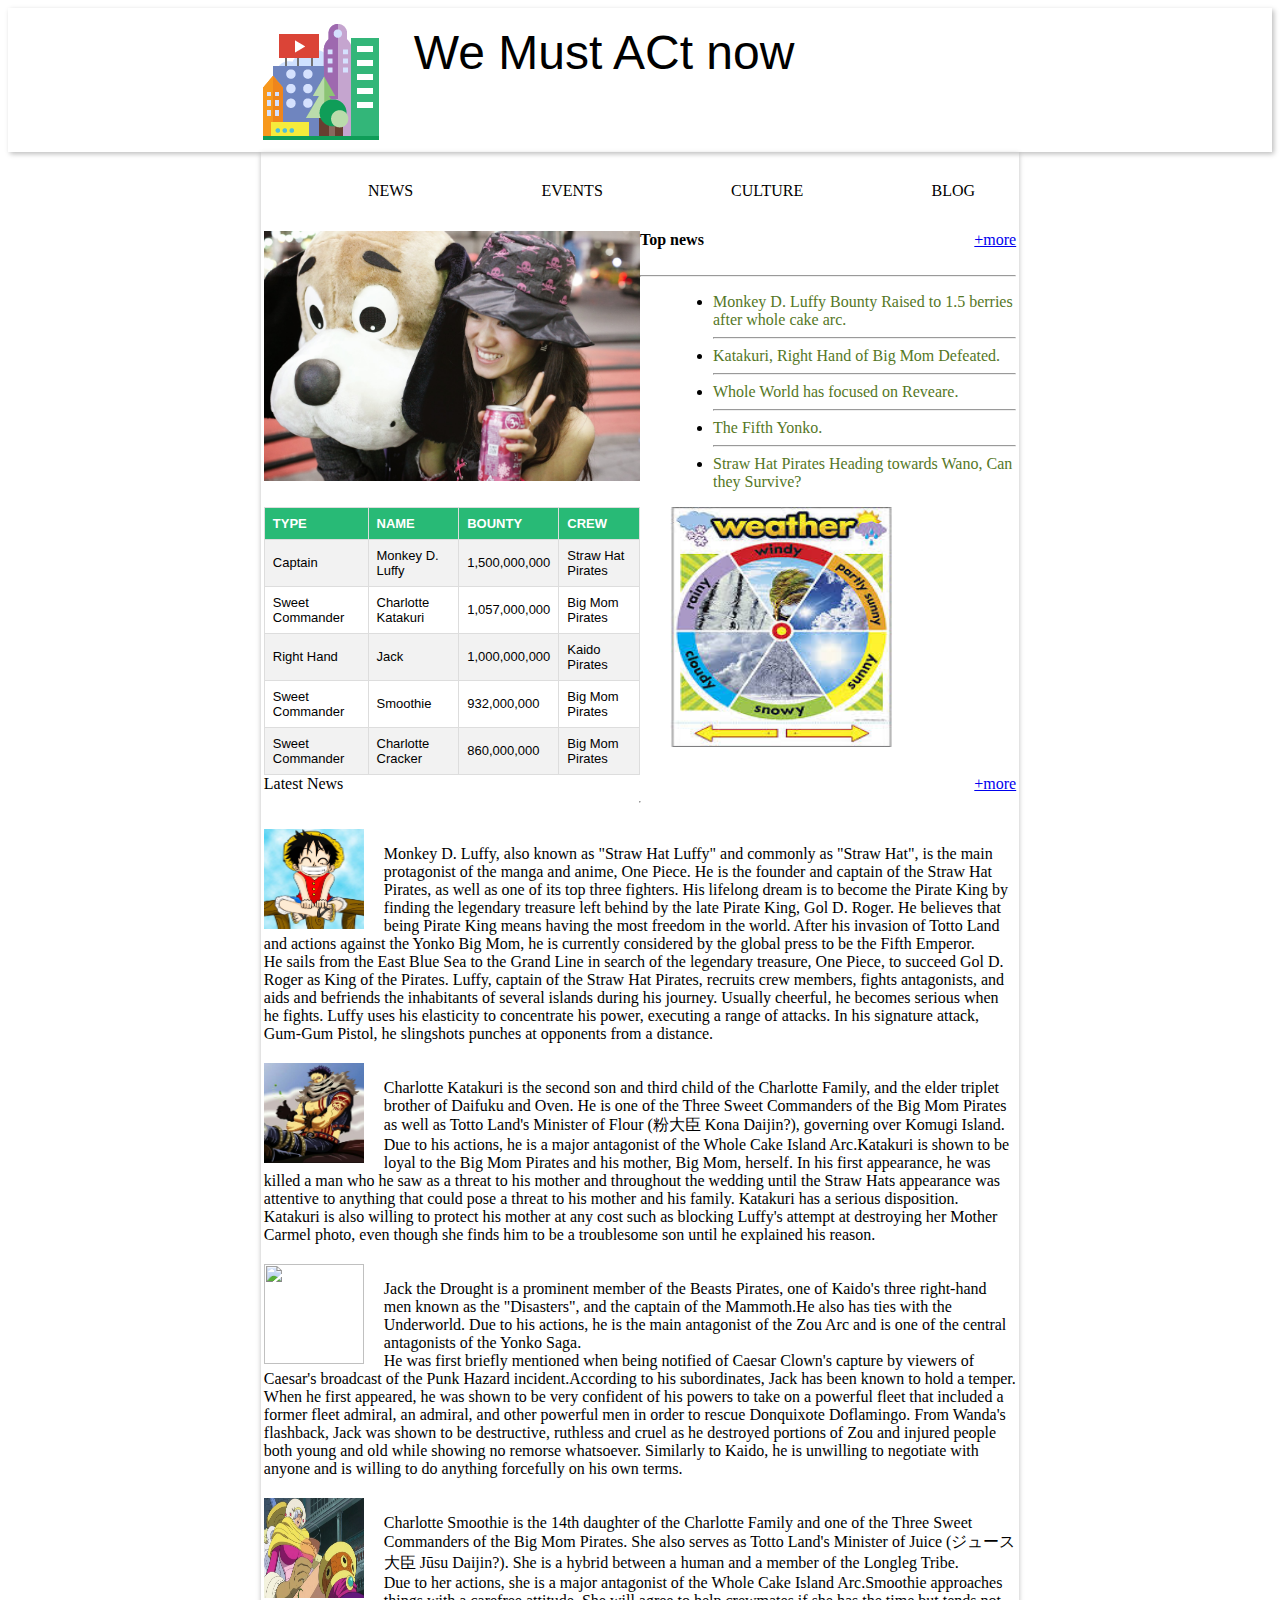
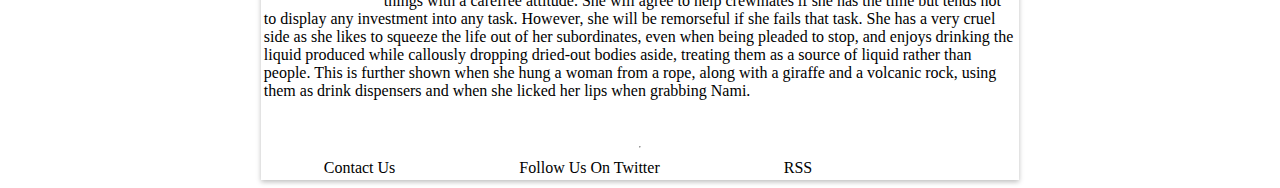
==== index.html @ 91a7047c "initialized my project" ====
<!DOCTYPE html>
<html>
<head>
	<title>The One Post</title>
	<meta name="viewport" content="width=device-width, initial_scale=1">	

	<link rel="stylesheet" type="text/css" href="style.css">
	<link rel="stylesheet" media="screen and (max-width:840px)" href="style2.css"> 
    <meta charset="utf-8">
</head>
<body>
	<!-- Header Part -->
	<header>
		<div class="heading">
			<img class="himg" src="city.png" >
			<span class="headtxt">We Must ACt now</span>
		</div>	
	</header>
    <!-- All Body -->
	<div class="myContainer">
	    <nav class="navbar">	
			<ul>
				<li><a href="*">NEWS</a></li>
				<li><a href="#">EVENTS</a></li>
				<li><a href="#">CULTURE</a></li>
				<li><a href="#">BLOG</a></li>

			</ul>
		</nav>

		<div class="row-first">
            <div class="col-1">
				<img id="yonko" src="dog.jpg" height="250px" width="100%">
			</div>
		    <div class="col-2" >
		        <h4 id="top">Top news</h4>
				<a id="more-right" href="#" >+more</a>
			     <br><br><hr>
		         <ul class="news">
					   <li><a href="#">Monkey D. Luffy Bounty Raised to 1.5 berries after whole cake arc.</a></li>
					   <hr>
					   <li><a href="#">Katakuri, Right Hand of Big Mom Defeated.</a></li>
					   <hr>
				   	   <li><a href="#">Whole World has focused on Reveare.</a></li>
					   <hr>
					   <li><a href="#">The Fifth Yonko.</a></li>
					   <hr>
					   <li><a href="#">Straw Hat Pirates Heading towards Wano, Can they Survive?</a></li>
				 </ul>
            </div>
		</div>
		<div  class="row-second">
            <div class="col-1">
                <table id="bounty">
				  <tr>
				    <th>TYPE</th>
					<th>NAME</th>
					<th>BOUNTY</th>
					<th>CREW</th>
				  </tr>
				  <tr>
					<td>Captain</td>
					<td>Monkey D. Luffy</td>
					<td>1,500,000,000</td>
					<td>Straw Hat Pirates</td>
				  </tr>
				  <tr>
					<td>Sweet Commander</td>
					<td>Charlotte Katakuri</td>
					<td>1,057,000,000</td>
					<td>Big Mom Pirates</td>
				  </tr>
				  <tr>
					<td>Right Hand</td>
					<td>Jack</td>
					<td>1,000,000,000</td>
				    <td>Kaido Pirates</td>
				  </tr>
				  <tr>
					<td>Sweet Commander</td>
					<td>Smoothie</td>
					<td>932,000,000</td>
					<td>Big Mom Pirates</td>
				  </tr>
				  <tr>
					<td>Sweet Commander</td>
					<td>Charlotte Cracker</td>
					<td>860,000,000</td>
					<td>Big Mom Pirates</td>
				  </tr>
				</table>

            </div>
            <div class="col-2">
				<img id="weatherImg" src="weather.jpeg" height="240" width="283" >
			</div>
		</div>
        <div>	    
           <span>Latest News</span>
		   <span><a id ="more-right" href="#">+more</a></span>
		</div>
		<hr><br>
        <div class="newspara">
			<img src="lufy.jpg" height="100" width="100" style="float:left;">
			<p>Monkey D. Luffy, also known as "Straw Hat Luffy" and commonly as "Straw Hat", is the main protagonist of the manga and anime, One Piece. He is the founder and captain of the Straw Hat Pirates, as well as one of its top three fighters. His lifelong dream is to become the Pirate King by finding the legendary treasure left behind by the late Pirate King, Gol D. Roger. He believes that being Pirate King means having the most freedom in the world. After his invasion of Totto Land and actions against the Yonko Big Mom, he is currently considered by the global press to be the Fifth Emperor.<br>He sails from the East Blue Sea to the Grand Line in search of the legendary treasure, One Piece, to succeed Gol D. Roger as King of the Pirates. Luffy, captain of the Straw Hat Pirates, recruits crew members, fights antagonists, and aids and befriends the inhabitants of several islands during his journey. Usually cheerful, he becomes serious when he fights. Luffy uses his elasticity to concentrate his power, executing a range of attacks. In his signature attack, Gum-Gum Pistol, he slingshots punches at opponents from a distance.</p>
		</div>
        <div class="newspara">
			<img src="katakuri.jpg" height="100" width="100" style="float:left;">
			<p>Charlotte Katakuri is the second son and third child of the Charlotte Family, and the elder triplet brother of Daifuku and Oven. He is one of the Three Sweet Commanders of the Big Mom Pirates as well as Totto Land's Minister of Flour (粉大臣 Kona Daijin?), governing over Komugi Island.<br>

			Due to his actions, he is a major antagonist of the Whole Cake Island Arc.Katakuri is shown to be loyal to the Big Mom Pirates and his mother, Big Mom, herself. In his first appearance, he was killed a man who he saw as a threat to his mother and throughout the wedding until the Straw Hats appearance was attentive to anything that could pose a threat to his mother and his family. Katakuri has a serious disposition. Katakuri is also willing to protect his mother at any cost such as blocking Luffy's attempt at destroying her Mother Carmel photo, even though she finds him to be a troublesome son until he explained his reason.</p>
		</div>
        <div class="newspara">
			<img src="jack.jpg" height="100" width="100" style="float:left;">
			<p>Jack the Drought is a prominent member of the Beasts Pirates, one of Kaido's three right-hand men known as the "Disasters", and the captain of the Mammoth.He also has ties with the Underworld. Due to his actions, he is the main antagonist of the Zou Arc and is one of the central antagonists of the Yonko Saga.<br>

			He was first briefly mentioned when being notified of Caesar Clown's capture by viewers of Caesar's broadcast of the Punk Hazard incident.According to his subordinates, Jack has been known to hold a temper. When he first appeared, he was shown to be very confident of his powers to take on a powerful fleet that included a former fleet admiral, an admiral, and other powerful men in order to rescue Donquixote Doflamingo. From Wanda's flashback, Jack was shown to be destructive, ruthless and cruel as he destroyed portions of Zou and injured people both young and old while showing no remorse whatsoever. Similarly to Kaido, he is unwilling to negotiate with anyone and is willing to do anything forcefully on his own terms.</p>
		</div>
		<div class="newspara">
			<img src="smoothie.jpg" height="100" width="100" style="float:left;">
			<p>Charlotte Smoothie is the 14th daughter of the Charlotte Family and one of the Three Sweet Commanders of the Big Mom Pirates. She also serves as Totto Land's Minister of Juice (ジュース大臣 Jūsu Daijin?). She is a hybrid between a human and a member of the Longleg Tribe.<br>

  			Due to her actions, she is a major antagonist of the Whole Cake Island Arc.Smoothie approaches things with a carefree attitude. She will agree to help crewmates if she has the time but tends not to display any investment into any task. However, she will be remorseful if she fails that task.

			She has a very cruel side as she likes to squeeze the life out of her subordinates, even when being pleaded to stop, and enjoys drinking the liquid produced while callously dropping dried-out bodies aside, treating them as a source of liquid rather than people. This is further shown when she hung a woman from a rope, along with a giraffe and a volcanic rock, using them as drink dispensers and when she licked her lips when grabbing Nami.</p>
		</div>
		<br>
		<hr>


     <footer>
		 <div class="footer"> <a href="#">Contact Us</a>
	     <a href="#">Follow Us On Twitter</a>
	     <a href="#">RSS</a>
	</footer>
		
    </div>
 </body>
</html>
---- style.css ----
/* Resetting Default margin and padding */
	
	{
		margin:0px;
		padding: 0px;
		
	}

	/* Header Part Design */
	
	.himg
	{
		 height="60px";
		 width="60px";
	}
	header
	{
		box-shadow: 2px 2px 5px 0px rgba(0,0,0,0.26);
		width: 100%;
	}

	.heading
	{
		font-family: Arial;
		font-size: 3em;
		display: inline-flex;
		margin-left: 20%;
		margin-right: 35%;
		padding: 1% 0%;
	}
	.heading span
	{
		padding-top: 4px;
		margin-left: 30px;
		display:grid;
	}


	/* Whole Body Part */
	.myContainer
	{
		padding-left: 3px;
		padding-right:3px;
		box-shadow: 0px 2px 5px 0px rgba(0,0,0,0.26);
		margin-left: 20%;
		margin-right: 20%;
		display: flex;
		flex-direction: column;
		position:relative;

		
	}

	/*Navigation Bar Part */

	.navbar ul 
	{
		list-style-type: none;
		display: flex;
	}
	.navbar ul li
	{
		padding: 2% 9%;
	}
	.navbar a
	{
		text-decoration: none;
		color : black;
	}
	.navbar ul li:hover
	{
		background-color: #adc6a9;
	}
	.yonko 
	{
		width: 100%;
	}
	.icon
	{
		display: none;
		
	}
	/* Main Body Part */
	.row-first {
	display:grid;
	grid-template-columns: 50% 50%;

	}
	.row-second
	{
		display:grid;
	   grid-template-columns: 50% 50%;

	}
	/* .col-1 
	{
		width:100%;
	}
	.col-2
	{
		width:100%;
		padding-top:10px;
		
	} */
	.news
	{
		margin-left: 33px;
	}
	#top
	{
		display: inline;
	}

	.news li
	{
		margin: 5px 0px 5px 0px ;
	}
	.news li a
	{
		text-decoration: none;
		color: #557726;
	}

	/* second article  */
	#bounty {
		font-family: "Trebuchet MS", Arial, Helvetica, sans-serif;
		border-collapse: collapse;
		width: 100%;
		font-size: 13px;
	}
		#bounty th
	{
		background-color: #28ba76;
		padding-top: 12px;
		padding-bottom: 12px;
		text-align: left;
		color: white;
	}

	#bounty tr:nth-child(even)
	{
		background-color: #f2f2f2;
	}

	#bounty td, #bounty th
	{
		border: 1px solid #ddd;
		padding: 8px;
	}
	.col1
	{
		padding-left:7px;
		width:100%; 
		
	}
	#more-right
	{
	float:right;
	}
	.newspara p
	{
		margin-bottom: 20px;
	}
	.newspara img
	{
		padding-right: 20px;
	}
	footer a
	{
		display: inline-flex;
		padding: 3px 60px;
		text-decoration: none;
		color: black;
	}
---- style2.css ----
.row-first
{
 display: grid;
 grid-template-columns: 100%;
}
.row-second 
{
 display: grid;
 grid-template-columns: 100%;
}
.navbar
{
	display: none;
}
.footer
{
	display: flex;
	flex-direction: row;
}
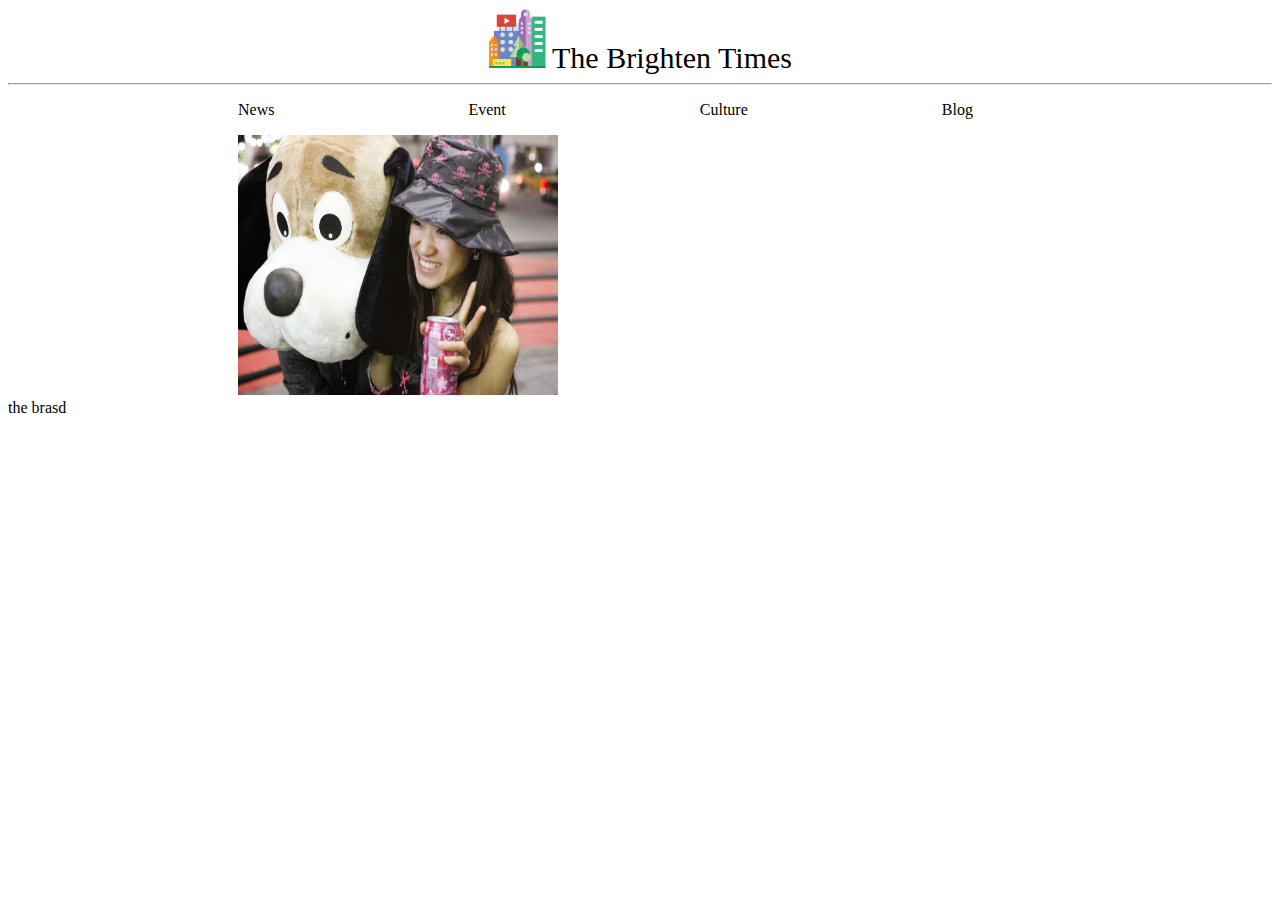
==== commit 6df3a109: "version1" ====
--- a/index.html
+++ b/index.html
@@ -1,139 +1,40 @@
 <!DOCTYPE html>
-<html>
-<head>
-	<title>The One Post</title>
-	<meta name="viewport" content="width=device-width, initial_scale=1">	
+<html lang="en">
+  <head>
+  	 <link rel="stylesheet" href="index.css">
+    <meta charset="utf-8">
+    <title>vishal</title>
+  </head>
+<body> 
+<div id="top">
+	<center>
+	<img class="brand-logo" src="city.png" ; alt="Mountain View">
 
-	<link rel="stylesheet" type="text/css" href="style.css">
-	<link rel="stylesheet" media="screen and (max-width:840px)" href="style2.css"> 
-    <meta charset="utf-8">
-</head>
-<body>
-	<!-- Header Part -->
-	<header>
-		<div class="heading">
-			<img class="himg" src="city.png" >
-			<span class="headtxt">We Must ACt now</span>
-		</div>	
-	</header>
-    <!-- All Body -->
-	<div class="myContainer">
-	    <nav class="navbar">	
-			<ul>
-				<li><a href="*">NEWS</a></li>
-				<li><a href="#">EVENTS</a></li>
-				<li><a href="#">CULTURE</a></li>
-				<li><a href="#">BLOG</a></li>
+     <span class ="brand-name">The Brighten Times</span>
+     </center>
+ </div>
+ <hr>
+ <div id="top1">
+ 	 <ul class="brand-3">
+        <li>News</li>
+        <li>Event</li>
+        <li>Culture</li>
+        <li>Blog</li>
+     </ul> 
+ </div>
 
-			</ul>
-		</nav>
-
-		<div class="row-first">
-            <div class="col-1">
-				<img id="yonko" src="dog.jpg" height="250px" width="100%">
-			</div>
-		    <div class="col-2" >
-		        <h4 id="top">Top news</h4>
-				<a id="more-right" href="#" >+more</a>
-			     <br><br><hr>
-		         <ul class="news">
-					   <li><a href="#">Monkey D. Luffy Bounty Raised to 1.5 berries after whole cake arc.</a></li>
-					   <hr>
-					   <li><a href="#">Katakuri, Right Hand of Big Mom Defeated.</a></li>
-					   <hr>
-				   	   <li><a href="#">Whole World has focused on Reveare.</a></li>
-					   <hr>
-					   <li><a href="#">The Fifth Yonko.</a></li>
-					   <hr>
-					   <li><a href="#">Straw Hat Pirates Heading towards Wano, Can they Survive?</a></li>
-				 </ul>
-            </div>
-		</div>
-		<div  class="row-second">
-            <div class="col-1">
-                <table id="bounty">
-				  <tr>
-				    <th>TYPE</th>
-					<th>NAME</th>
-					<th>BOUNTY</th>
-					<th>CREW</th>
-				  </tr>
-				  <tr>
-					<td>Captain</td>
-					<td>Monkey D. Luffy</td>
-					<td>1,500,000,000</td>
-					<td>Straw Hat Pirates</td>
-				  </tr>
-				  <tr>
-					<td>Sweet Commander</td>
-					<td>Charlotte Katakuri</td>
-					<td>1,057,000,000</td>
-					<td>Big Mom Pirates</td>
-				  </tr>
-				  <tr>
-					<td>Right Hand</td>
-					<td>Jack</td>
-					<td>1,000,000,000</td>
-				    <td>Kaido Pirates</td>
-				  </tr>
-				  <tr>
-					<td>Sweet Commander</td>
-					<td>Smoothie</td>
-					<td>932,000,000</td>
-					<td>Big Mom Pirates</td>
-				  </tr>
-				  <tr>
-					<td>Sweet Commander</td>
-					<td>Charlotte Cracker</td>
-					<td>860,000,000</td>
-					<td>Big Mom Pirates</td>
-				  </tr>
-				</table>
-
-            </div>
-            <div class="col-2">
-				<img id="weatherImg" src="weather.jpeg" height="240" width="283" >
-			</div>
-		</div>
-        <div>	    
-           <span>Latest News</span>
-		   <span><a id ="more-right" href="#">+more</a></span>
-		</div>
-		<hr><br>
-        <div class="newspara">
-			<img src="lufy.jpg" height="100" width="100" style="float:left;">
-			<p>Monkey D. Luffy, also known as "Straw Hat Luffy" and commonly as "Straw Hat", is the main protagonist of the manga and anime, One Piece. He is the founder and captain of the Straw Hat Pirates, as well as one of its top three fighters. His lifelong dream is to become the Pirate King by finding the legendary treasure left behind by the late Pirate King, Gol D. Roger. He believes that being Pirate King means having the most freedom in the world. After his invasion of Totto Land and actions against the Yonko Big Mom, he is currently considered by the global press to be the Fifth Emperor.<br>He sails from the East Blue Sea to the Grand Line in search of the legendary treasure, One Piece, to succeed Gol D. Roger as King of the Pirates. Luffy, captain of the Straw Hat Pirates, recruits crew members, fights antagonists, and aids and befriends the inhabitants of several islands during his journey. Usually cheerful, he becomes serious when he fights. Luffy uses his elasticity to concentrate his power, executing a range of attacks. In his signature attack, Gum-Gum Pistol, he slingshots punches at opponents from a distance.</p>
-		</div>
-        <div class="newspara">
-			<img src="katakuri.jpg" height="100" width="100" style="float:left;">
-			<p>Charlotte Katakuri is the second son and third child of the Charlotte Family, and the elder triplet brother of Daifuku and Oven. He is one of the Three Sweet Commanders of the Big Mom Pirates as well as Totto Land's Minister of Flour (粉大臣 Kona Daijin?), governing over Komugi Island.<br>
-
-			Due to his actions, he is a major antagonist of the Whole Cake Island Arc.Katakuri is shown to be loyal to the Big Mom Pirates and his mother, Big Mom, herself. In his first appearance, he was killed a man who he saw as a threat to his mother and throughout the wedding until the Straw Hats appearance was attentive to anything that could pose a threat to his mother and his family. Katakuri has a serious disposition. Katakuri is also willing to protect his mother at any cost such as blocking Luffy's attempt at destroying her Mother Carmel photo, even though she finds him to be a troublesome son until he explained his reason.</p>
-		</div>
-        <div class="newspara">
-			<img src="jack.jpg" height="100" width="100" style="float:left;">
-			<p>Jack the Drought is a prominent member of the Beasts Pirates, one of Kaido's three right-hand men known as the "Disasters", and the captain of the Mammoth.He also has ties with the Underworld. Due to his actions, he is the main antagonist of the Zou Arc and is one of the central antagonists of the Yonko Saga.<br>
-
-			He was first briefly mentioned when being notified of Caesar Clown's capture by viewers of Caesar's broadcast of the Punk Hazard incident.According to his subordinates, Jack has been known to hold a temper. When he first appeared, he was shown to be very confident of his powers to take on a powerful fleet that included a former fleet admiral, an admiral, and other powerful men in order to rescue Donquixote Doflamingo. From Wanda's flashback, Jack was shown to be destructive, ruthless and cruel as he destroyed portions of Zou and injured people both young and old while showing no remorse whatsoever. Similarly to Kaido, he is unwilling to negotiate with anyone and is willing to do anything forcefully on his own terms.</p>
-		</div>
-		<div class="newspara">
-			<img src="smoothie.jpg" height="100" width="100" style="float:left;">
-			<p>Charlotte Smoothie is the 14th daughter of the Charlotte Family and one of the Three Sweet Commanders of the Big Mom Pirates. She also serves as Totto Land's Minister of Juice (ジュース大臣 Jūsu Daijin?). She is a hybrid between a human and a member of the Longleg Tribe.<br>
-
-  			Due to her actions, she is a major antagonist of the Whole Cake Island Arc.Smoothie approaches things with a carefree attitude. She will agree to help crewmates if she has the time but tends not to display any investment into any task. However, she will be remorseful if she fails that task.
-
-			She has a very cruel side as she likes to squeeze the life out of her subordinates, even when being pleaded to stop, and enjoys drinking the liquid produced while callously dropping dried-out bodies aside, treating them as a source of liquid rather than people. This is further shown when she hung a woman from a rope, along with a giraffe and a volcanic rock, using them as drink dispensers and when she licked her lips when grabbing Nami.</p>
-		</div>
-		<br>
-		<hr>
+ 	<div id="div-contents1">
+       <img class="brand-img" src="dog.jpg" ; alt="brand">
+  
+    </div>
+    <div id="div-contents2">
 
 
-     <footer>
-		 <div class="footer"> <a href="#">Contact Us</a>
-	     <a href="#">Follow Us On Twitter</a>
-	     <a href="#">RSS</a>
-	</footer>
-		
+      the brasd
     </div>
- </body>
+
+
+     
+
+  </body>
 </html>
--- a/index.css
+++ b/index.css
@@ -0,0 +1,55 @@
+
+
+
+.brand-logo {
+	width: 60px;
+	height: 60px;
+}
+
+.brand-name {
+	font-size: 30px;
+
+}
+.brand-3 li
+{
+	display:inline;
+	margin-left: 190px;
+	margin-bottom: 30px
+	
+}
+.brand-img
+{
+	width: 320px;
+	height: 260px;
+	position:relative;
+	left:230px;
+}
+
+
+
+
+.p-content {
+	display: inline-flex;
+}
+
+.top {
+	text-align: center;
+}
+
+p
+{
+	/*text-align: center;
+    font-size:24px;*/
+
+}
+h1
+{
+	text-align: center;
+ 
+
+}
+.v
+{
+	font-size:60px;
+
+}
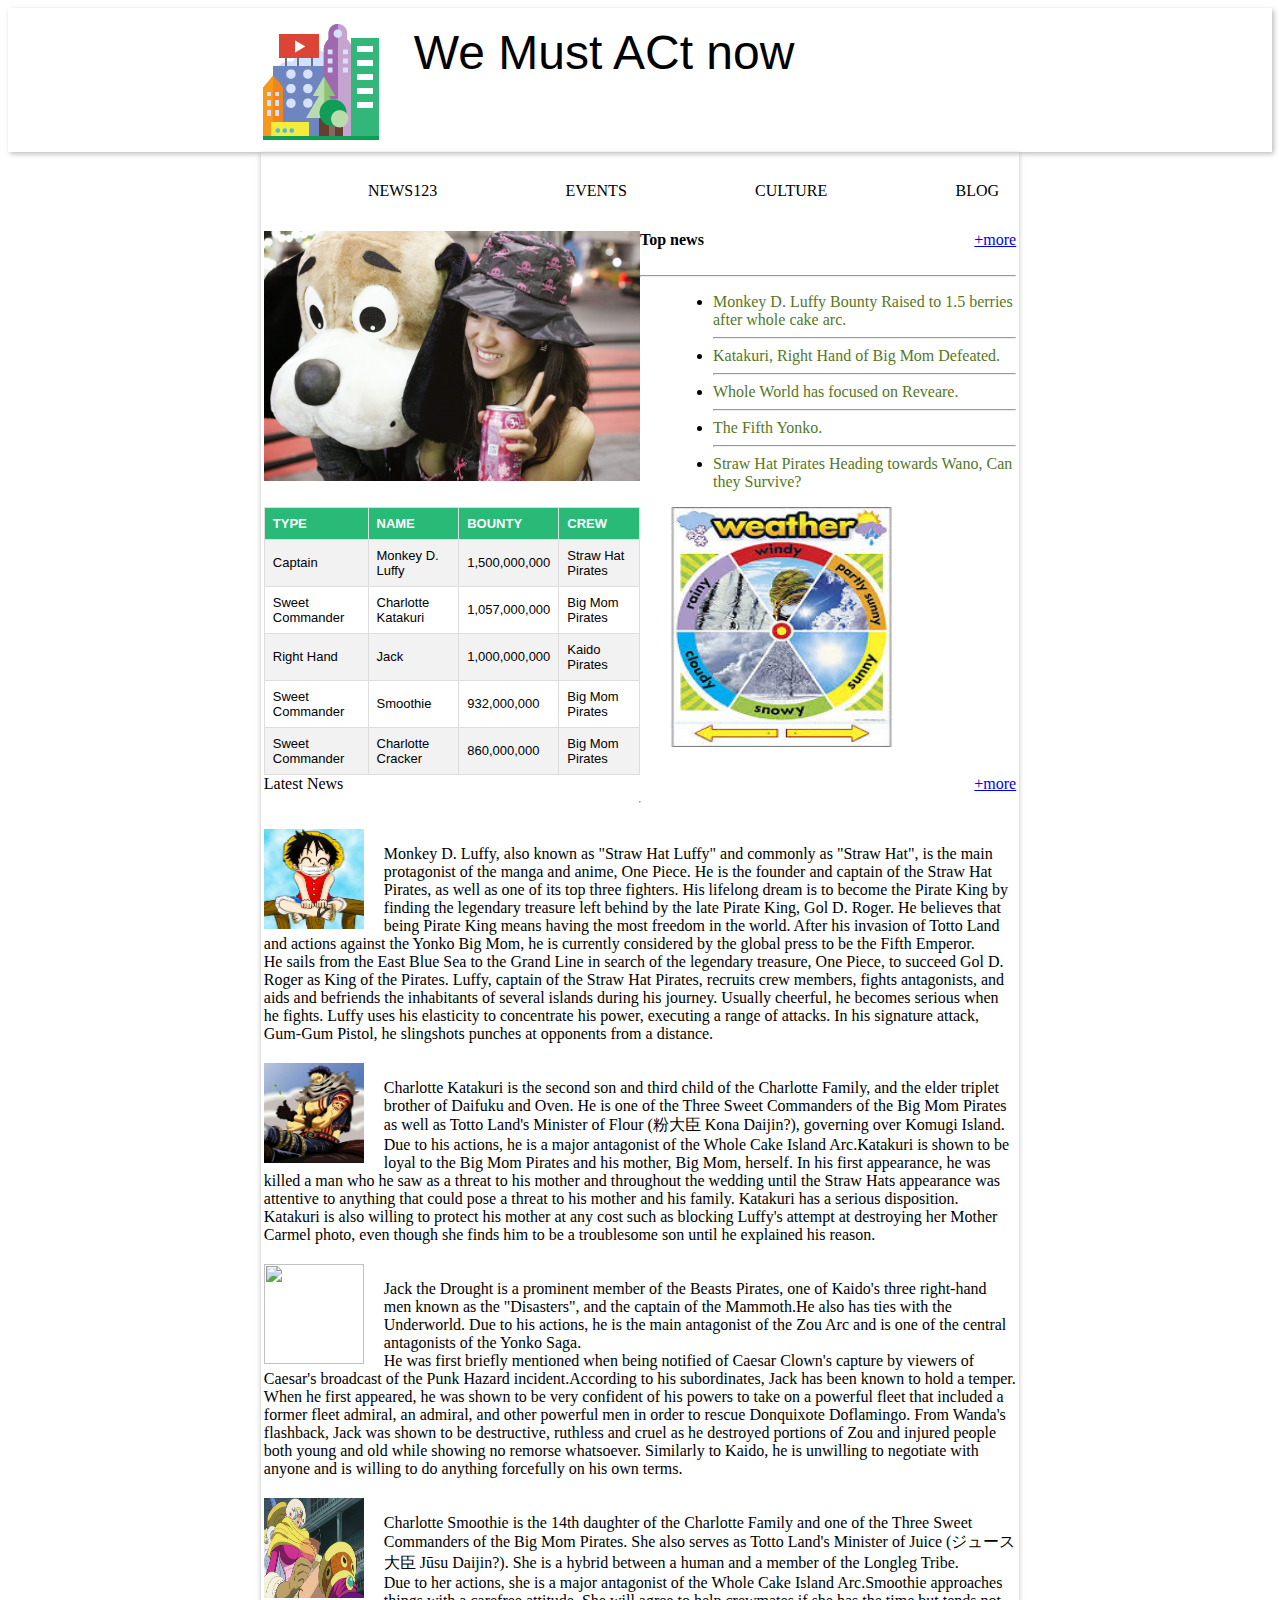
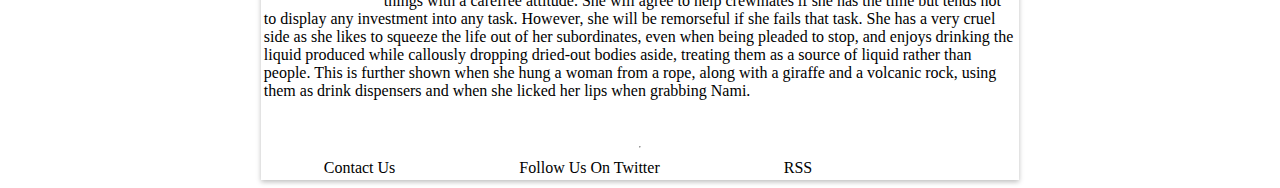
==== commit 3637a762: "adding new file" ====
--- a/index.html
+++ b/index.html
@@ -1,40 +1,139 @@
 <!DOCTYPE html>
-<html lang="en">
-  <head>
-  	 <link rel="stylesheet" href="index.css">
+<html>
+<head>
+	<title>The One Post</title>
+	<meta name="viewport" content="width=device-width, initial_scale=1">	
+
+	<link rel="stylesheet" type="text/css" href="style.css">
+	<link rel="stylesheet" media="screen and (max-width:840px)" href="style2.css"> 
     <meta charset="utf-8">
-    <title>vishal</title>
-  </head>
-<body> 
-<div id="top">
-	<center>
-	<img class="brand-logo" src="city.png" ; alt="Mountain View">
+</head>
+<body>
+	<!-- Header Part -->
+	<header>
+		<div class="heading">
+			<img class="himg" src="city.png" >
+			<span class="headtxt">We Must ACt now</span>
+		</div>	
+	</header>
+    <!-- All Body -->
+	<div class="myContainer">
+	    <nav class="navbar">	
+			<ul>
+				<li><a href="*">NEWS123</a></li>
+				<li><a href="#">EVENTS</a></li>
+				<li><a href="#">CULTURE</a></li>
+				<li><a href="#">BLOG</a></li>
 
-     <span class ="brand-name">The Brighten Times</span>
-     </center>
- </div>
- <hr>
- <div id="top1">
- 	 <ul class="brand-3">
-        <li>News</li>
-        <li>Event</li>
-        <li>Culture</li>
-        <li>Blog</li>
-     </ul> 
- </div>
+			</ul>
+		</nav>
 
- 	<div id="div-contents1">
-       <img class="brand-img" src="dog.jpg" ; alt="brand">
-  
-    </div>
-    <div id="div-contents2">
+		<div class="row-first">
+            <div class="col-1">
+				<img id="yonko" src="dog.jpg" height="250px" width="100%">
+			</div>
+		    <div class="col-2" >
+		        <h4 id="top">Top news</h4>
+				<a id="more-right" href="#" >+more</a>
+			     <br><br><hr>
+		         <ul class="news">
+					   <li><a href="#">Monkey D. Luffy Bounty Raised to 1.5 berries after whole cake arc.</a></li>
+					   <hr>
+					   <li><a href="#">Katakuri, Right Hand of Big Mom Defeated.</a></li>
+					   <hr>
+				   	   <li><a href="#">Whole World has focused on Reveare.</a></li>
+					   <hr>
+					   <li><a href="#">The Fifth Yonko.</a></li>
+					   <hr>
+					   <li><a href="#">Straw Hat Pirates Heading towards Wano, Can they Survive?</a></li>
+				 </ul>
+            </div>
+		</div>
+		<div  class="row-second">
+            <div class="col-1">
+                <table id="bounty">
+				  <tr>
+				    <th>TYPE</th>
+					<th>NAME</th>
+					<th>BOUNTY</th>
+					<th>CREW</th>
+				  </tr>
+				  <tr>
+					<td>Captain</td>
+					<td>Monkey D. Luffy</td>
+					<td>1,500,000,000</td>
+					<td>Straw Hat Pirates</td>
+				  </tr>
+				  <tr>
+					<td>Sweet Commander</td>
+					<td>Charlotte Katakuri</td>
+					<td>1,057,000,000</td>
+					<td>Big Mom Pirates</td>
+				  </tr>
+				  <tr>
+					<td>Right Hand</td>
+					<td>Jack</td>
+					<td>1,000,000,000</td>
+				    <td>Kaido Pirates</td>
+				  </tr>
+				  <tr>
+					<td>Sweet Commander</td>
+					<td>Smoothie</td>
+					<td>932,000,000</td>
+					<td>Big Mom Pirates</td>
+				  </tr>
+				  <tr>
+					<td>Sweet Commander</td>
+					<td>Charlotte Cracker</td>
+					<td>860,000,000</td>
+					<td>Big Mom Pirates</td>
+				  </tr>
+				</table>
+
+            </div>
+            <div class="col-2">
+				<img id="weatherImg" src="weather.jpeg" height="240" width="283" >
+			</div>
+		</div>
+        <div>	    
+           <span>Latest News</span>
+		   <span><a id ="more-right" href="#">+more</a></span>
+		</div>
+		<hr><br>
+        <div class="newspara">
+			<img src="lufy.jpg" height="100" width="100" style="float:left;">
+			<p>Monkey D. Luffy, also known as "Straw Hat Luffy" and commonly as "Straw Hat", is the main protagonist of the manga and anime, One Piece. He is the founder and captain of the Straw Hat Pirates, as well as one of its top three fighters. His lifelong dream is to become the Pirate King by finding the legendary treasure left behind by the late Pirate King, Gol D. Roger. He believes that being Pirate King means having the most freedom in the world. After his invasion of Totto Land and actions against the Yonko Big Mom, he is currently considered by the global press to be the Fifth Emperor.<br>He sails from the East Blue Sea to the Grand Line in search of the legendary treasure, One Piece, to succeed Gol D. Roger as King of the Pirates. Luffy, captain of the Straw Hat Pirates, recruits crew members, fights antagonists, and aids and befriends the inhabitants of several islands during his journey. Usually cheerful, he becomes serious when he fights. Luffy uses his elasticity to concentrate his power, executing a range of attacks. In his signature attack, Gum-Gum Pistol, he slingshots punches at opponents from a distance.</p>
+		</div>
+        <div class="newspara">
+			<img src="katakuri.jpg" height="100" width="100" style="float:left;">
+			<p>Charlotte Katakuri is the second son and third child of the Charlotte Family, and the elder triplet brother of Daifuku and Oven. He is one of the Three Sweet Commanders of the Big Mom Pirates as well as Totto Land's Minister of Flour (粉大臣 Kona Daijin?), governing over Komugi Island.<br>
+
+			Due to his actions, he is a major antagonist of the Whole Cake Island Arc.Katakuri is shown to be loyal to the Big Mom Pirates and his mother, Big Mom, herself. In his first appearance, he was killed a man who he saw as a threat to his mother and throughout the wedding until the Straw Hats appearance was attentive to anything that could pose a threat to his mother and his family. Katakuri has a serious disposition. Katakuri is also willing to protect his mother at any cost such as blocking Luffy's attempt at destroying her Mother Carmel photo, even though she finds him to be a troublesome son until he explained his reason.</p>
+		</div>
+        <div class="newspara">
+			<img src="jack.jpg" height="100" width="100" style="float:left;">
+			<p>Jack the Drought is a prominent member of the Beasts Pirates, one of Kaido's three right-hand men known as the "Disasters", and the captain of the Mammoth.He also has ties with the Underworld. Due to his actions, he is the main antagonist of the Zou Arc and is one of the central antagonists of the Yonko Saga.<br>
+
+			He was first briefly mentioned when being notified of Caesar Clown's capture by viewers of Caesar's broadcast of the Punk Hazard incident.According to his subordinates, Jack has been known to hold a temper. When he first appeared, he was shown to be very confident of his powers to take on a powerful fleet that included a former fleet admiral, an admiral, and other powerful men in order to rescue Donquixote Doflamingo. From Wanda's flashback, Jack was shown to be destructive, ruthless and cruel as he destroyed portions of Zou and injured people both young and old while showing no remorse whatsoever. Similarly to Kaido, he is unwilling to negotiate with anyone and is willing to do anything forcefully on his own terms.</p>
+		</div>
+		<div class="newspara">
+			<img src="smoothie.jpg" height="100" width="100" style="float:left;">
+			<p>Charlotte Smoothie is the 14th daughter of the Charlotte Family and one of the Three Sweet Commanders of the Big Mom Pirates. She also serves as Totto Land's Minister of Juice (ジュース大臣 Jūsu Daijin?). She is a hybrid between a human and a member of the Longleg Tribe.<br>
+
+  			Due to her actions, she is a major antagonist of the Whole Cake Island Arc.Smoothie approaches things with a carefree attitude. She will agree to help crewmates if she has the time but tends not to display any investment into any task. However, she will be remorseful if she fails that task.
+
+			She has a very cruel side as she likes to squeeze the life out of her subordinates, even when being pleaded to stop, and enjoys drinking the liquid produced while callously dropping dried-out bodies aside, treating them as a source of liquid rather than people. This is further shown when she hung a woman from a rope, along with a giraffe and a volcanic rock, using them as drink dispensers and when she licked her lips when grabbing Nami.</p>
+		</div>
+		<br>
+		<hr>
 
 
-      the brasd
+     <footer>
+		 <div class="footer"> <a href="#">Contact Us</a>
+	     <a href="#">Follow Us On Twitter</a>
+	     <a href="#">RSS</a>
+	</footer>
+		
     </div>
-
-
-     
-
-  </body>
+ </body>
 </html>
--- a/style.css
+++ b/style.css
@@ -0,0 +1,158 @@
+/* Header Part Design */
+
+.himg {
+  height="60px";
+  width="60px";
+}
+
+header {
+  box-shadow: 2px 2px 5px 0px rgba(0, 0, 0, 0.26);
+  width: 100%;
+}
+
+.heading {
+  font-family: Arial;
+  font-size: 3em;
+  display: inline-flex;
+  margin-left: 20%;
+  margin-right: 35%;
+  padding: 1% 0%;
+}
+
+.heading span {
+  padding-top: 4px;
+  margin-left: 30px;
+  display: grid;
+}
+
+/* Whole Body Part */
+
+.myContainer {
+  padding-left: 3px;
+  padding-right: 3px;
+  box-shadow: 0px 2px 5px 0px rgba(0, 0, 0, 0.26);
+  margin-left: 20%;
+  margin-right: 20%;
+  display: flex;
+  flex-direction: column;
+  position: relative;
+}
+
+/*Navigation Bar Part */
+
+.navbar ul {
+  list-style-type: none;
+  display: flex;
+}
+
+.navbar ul li {
+  padding: 2% 9%;
+}
+
+.navbar a {
+  text-decoration: none;
+  color: black;
+}
+
+.navbar ul li:hover {
+  background-color: #adc6a9;
+}
+
+.yonko {
+  width: 100%;
+}
+
+.icon {
+  display: none;
+}
+
+/* Main Body Part */
+
+.row-first {
+  display: grid;
+  grid-template-columns: 50% 50%;
+}
+
+.row-second {
+  display: grid;
+  grid-template-columns: 50% 50%;
+}
+
+/* .col-1 
+	{
+		width:100%;
+	}
+	.col-2
+	{
+		width:100%;
+		padding-top:10px;
+		
+	} */
+
+.news {
+  margin-left: 33px;
+}
+
+#top {
+  display: inline;
+}
+
+.news li {
+  margin: 5px 0px 5px 0px;
+}
+
+.news li a {
+  text-decoration: none;
+  color: #557726;
+}
+
+/* second article  */
+
+#bounty {
+  font-family: "Trebuchet MS", Arial, Helvetica, sans-serif;
+  border-collapse: collapse;
+  width: 100%;
+  font-size: 13px;
+}
+
+#bounty th {
+  background-color: #28ba76;
+  padding-top: 12px;
+  padding-bottom: 12px;
+  text-align: left;
+  color: white;
+}
+
+#bounty tr:nth-child(even) {
+  background-color: #f2f2f2;
+}
+
+#bounty td,
+#bounty th {
+  border: 1px solid #ddd;
+  padding: 8px;
+}
+
+.col1 {
+  padding-left: 7px;
+  width: 100%;
+}
+
+#more-right {
+  float: right;
+}
+
+.newspara p {
+  margin-bottom: 20px;
+}
+
+.newspara img {
+  padding-right: 20px;
+}
+
+footer a {
+  display: inline-flex;
+  padding: 3px 60px;
+  text-decoration: none;
+  color: black;
+}--- a/style2.css
+++ b/style2.css
@@ -0,0 +1,20 @@
+
+.row-first
+{
+ display: grid;
+ grid-template-columns: 100%;
+}
+.row-second 
+{
+ display: grid;
+ grid-template-columns: 100%;
+}
+.navbar
+{
+	display: none;
+}
+.footer
+{
+	display: flex;
+	flex-direction: row;
+}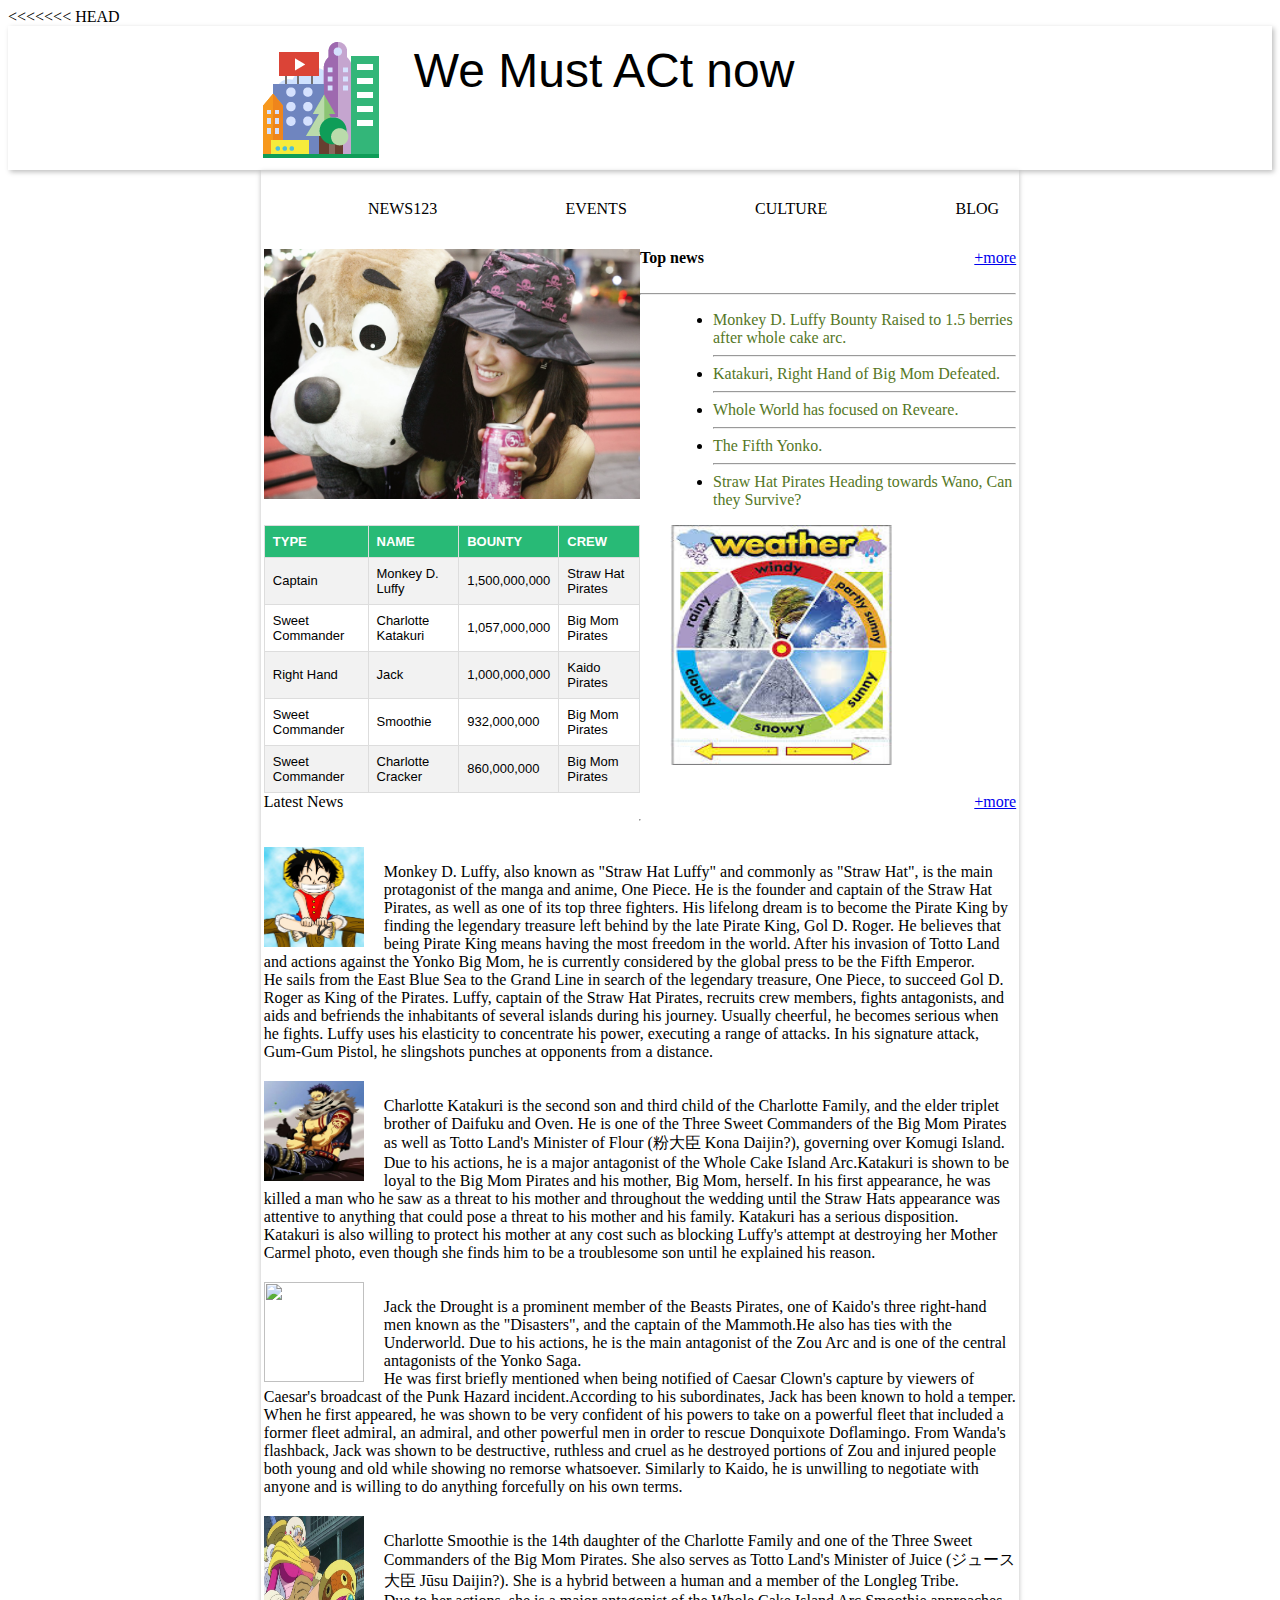
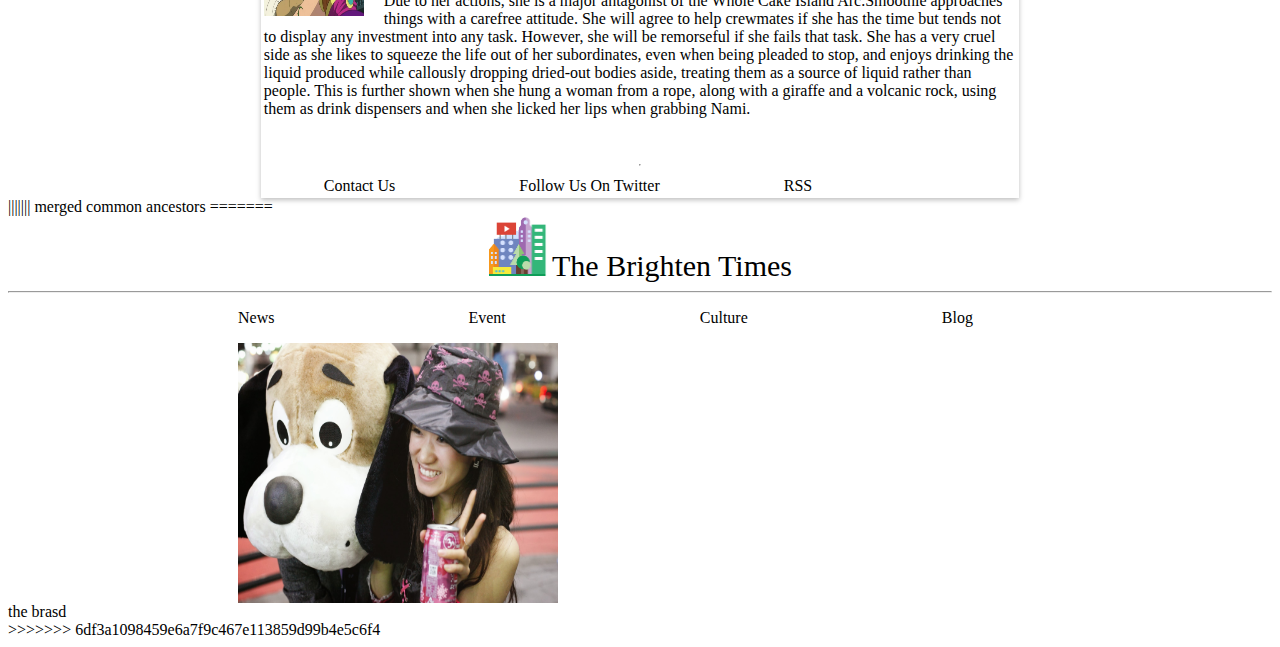
==== commit 0dc36702: "Merged with master" ====
--- a/index.html
+++ b/index.html
@@ -1,3 +1,4 @@
+<<<<<<< HEAD
 <!DOCTYPE html>
 <html>
 <head>
@@ -137,3 +138,46 @@
     </div>
  </body>
 </html>
+||||||| merged common ancestors
+=======
+<!DOCTYPE html>
+<html lang="en">
+  <head>
+  	 <link rel="stylesheet" href="index.css">
+    <meta charset="utf-8">
+    <title>vishal</title>
+  </head>
+<body> 
+<div id="top">
+	<center>
+	<img class="brand-logo" src="city.png" ; alt="Mountain View">
+
+     <span class ="brand-name">The Brighten Times</span>
+     </center>
+ </div>
+ <hr>
+ <div id="top1">
+ 	 <ul class="brand-3">
+        <li>News</li>
+        <li>Event</li>
+        <li>Culture</li>
+        <li>Blog</li>
+     </ul> 
+ </div>
+
+ 	<div id="div-contents1">
+       <img class="brand-img" src="dog.jpg" ; alt="brand">
+  
+    </div>
+    <div id="div-contents2">
+
+
+      the brasd
+    </div>
+
+
+     
+
+  </body>
+</html>
+>>>>>>> 6df3a1098459e6a7f9c467e113859d99b4e5c6f4
--- a/index.css
+++ b/index.css
@@ -0,0 +1,55 @@
+
+
+
+.brand-logo {
+	width: 60px;
+	height: 60px;
+}
+
+.brand-name {
+	font-size: 30px;
+
+}
+.brand-3 li
+{
+	display:inline;
+	margin-left: 190px;
+	margin-bottom: 30px
+	
+}
+.brand-img
+{
+	width: 320px;
+	height: 260px;
+	position:relative;
+	left:230px;
+}
+
+
+
+
+.p-content {
+	display: inline-flex;
+}
+
+.top {
+	text-align: center;
+}
+
+p
+{
+	/*text-align: center;
+    font-size:24px;*/
+
+}
+h1
+{
+	text-align: center;
+ 
+
+}
+.v
+{
+	font-size:60px;
+
+}
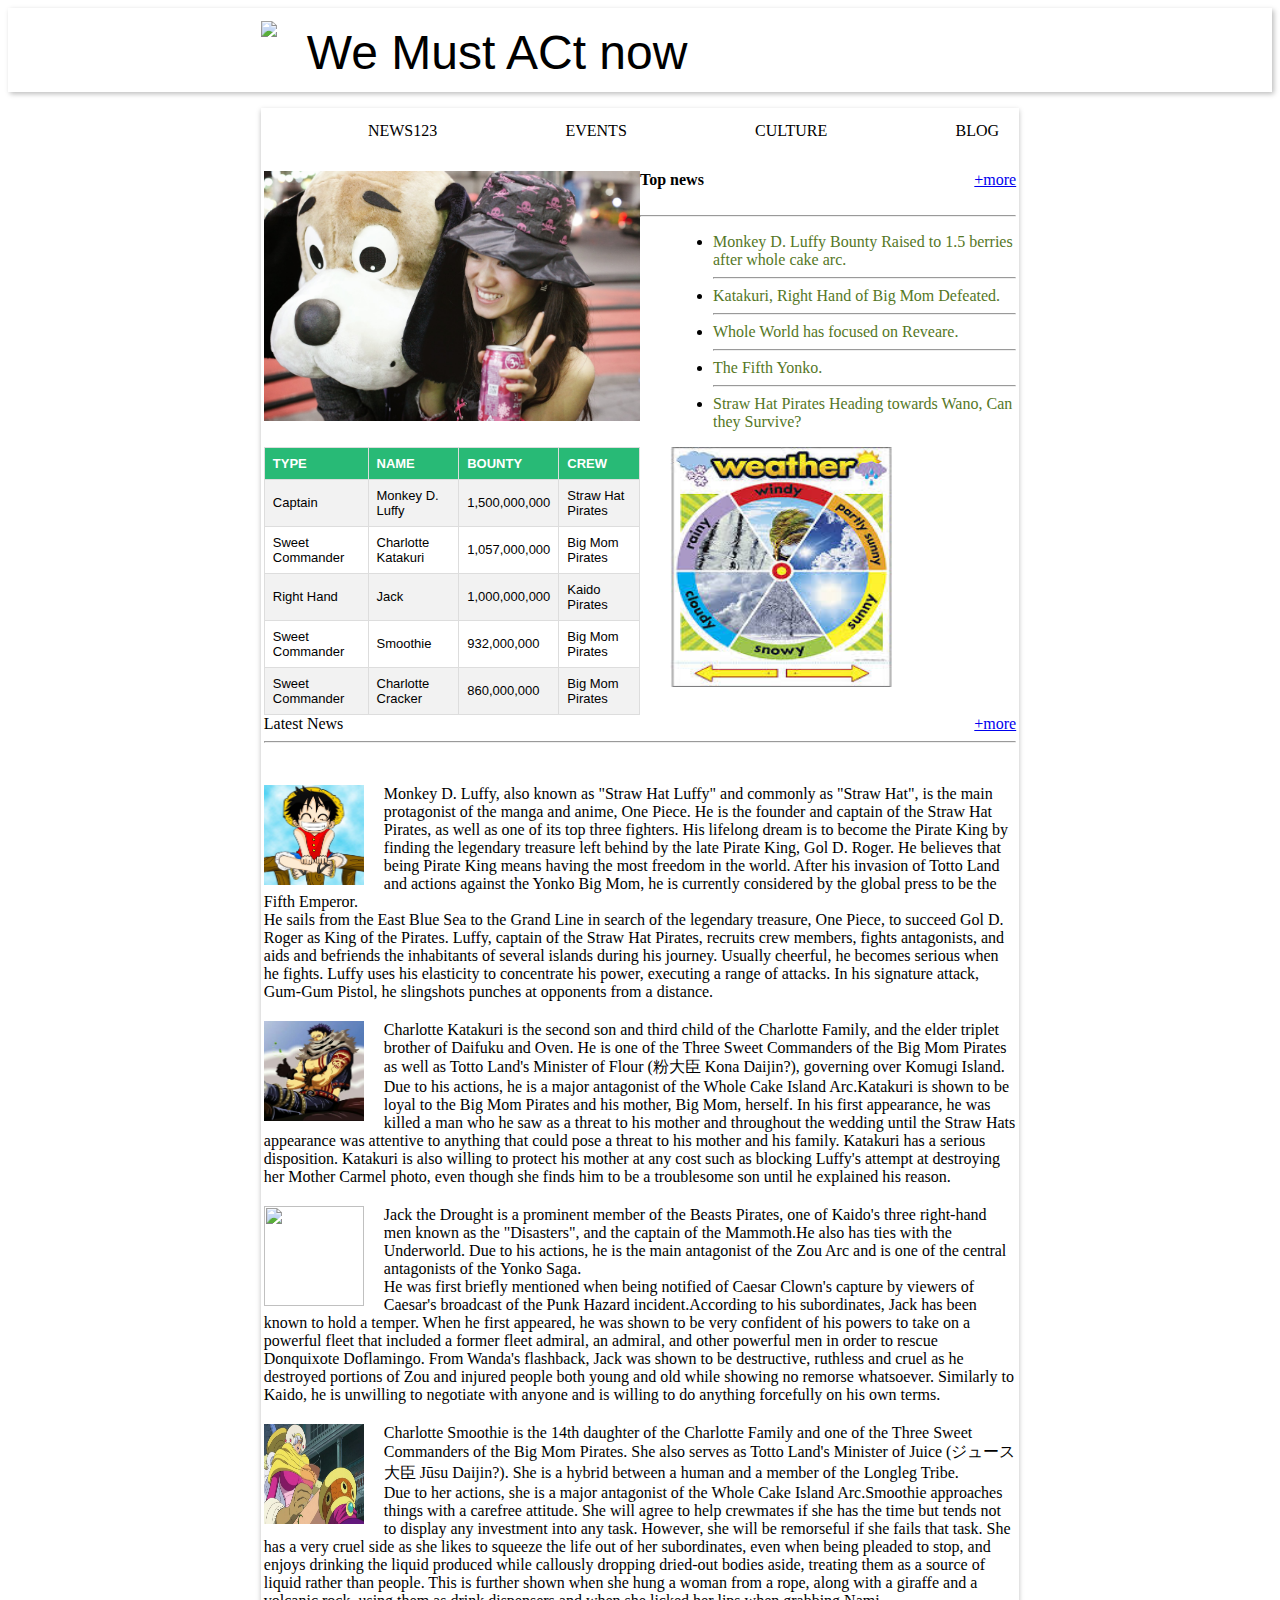
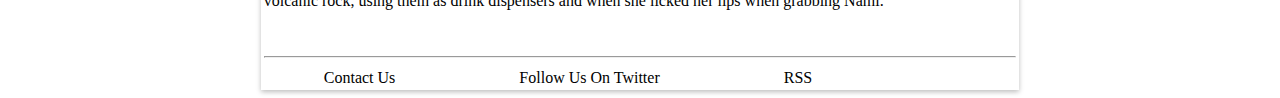
==== commit 21c9aa87: "making images in separate folder" ====
--- a/index.html
+++ b/index.html
@@ -1,183 +1,192 @@
-<<<<<<< HEAD
 <!DOCTYPE html>
 <html>
+
 <head>
 	<title>The One Post</title>
-	<meta name="viewport" content="width=device-width, initial_scale=1">	
+	<meta name="viewport" content="width=device-width, initial_scale=1">
 
 	<link rel="stylesheet" type="text/css" href="style.css">
-	<link rel="stylesheet" media="screen and (max-width:840px)" href="style2.css"> 
-    <meta charset="utf-8">
+	<link rel="stylesheet" href="media.css">
+	<meta charset="utf-8">
 </head>
+
 <body>
 	<!-- Header Part -->
 	<header>
 		<div class="heading">
-			<img class="himg" src="city.png" >
+			<img class="himg" src="city.png">
 			<span class="headtxt">We Must ACt now</span>
-		</div>	
+		</div>
 	</header>
-    <!-- All Body -->
-	<div class="myContainer">
-	    <nav class="navbar">	
+	<!-- All Body -->
+	<div class="main-body">
+		<nav class="navbar">
 			<ul>
-				<li><a href="*">NEWS123</a></li>
-				<li><a href="#">EVENTS</a></li>
-				<li><a href="#">CULTURE</a></li>
-				<li><a href="#">BLOG</a></li>
+				<li>
+					<a href="*">NEWS123</a>
+				</li>
+				<li>
+					<a href="#">EVENTS</a>
+				</li>
+				<li>
+					<a href="#">CULTURE</a>
+				</li>
+				<li>
+					<a href="#">BLOG</a>
+				</li>
 
 			</ul>
 		</nav>
+		<div class="half1">
+			<div class="row-first">
+				<div class="col-1">
+					<img id="yonko" src="dog.jpg" height="250px" width="100%">
+				</div>
+				<div class="col-2">
+					<h4 id="top">Top news</h4>
+					<a id="more-right" href="#">+more</a>
+					<br>
+					<br>
+					<hr>
+					<ul class="news">
+						<li>
+							<a href="#">Monkey D. Luffy Bounty Raised to 1.5 berries after whole cake arc.</a>
+						</li>
+						<hr>
+						<li>
+							<a href="#">Katakuri, Right Hand of Big Mom Defeated.</a>
+						</li>
+						<hr>
+						<li>
+							<a href="#">Whole World has focused on Reveare.</a>
+						</li>
+						<hr>
+						<li>
+							<a href="#">The Fifth Yonko.</a>
+						</li>
+						<hr>
+						<li>
+							<a href="#">Straw Hat Pirates Heading towards Wano, Can they Survive?</a>
+						</li>
+					</ul>
+				</div>
+			</div>
+			<div class="row-second">
+				<div class="col-1">
+					<table id="bounty">
+						<tr>
+							<th>TYPE</th>
+							<th>NAME</th>
+							<th>BOUNTY</th>
+							<th>CREW</th>
+						</tr>
+						<tr>
+							<td>Captain</td>
+							<td>Monkey D. Luffy</td>
+							<td>1,500,000,000</td>
+							<td>Straw Hat Pirates</td>
+						</tr>
+						<tr>
+							<td>Sweet Commander</td>
+							<td>Charlotte Katakuri</td>
+							<td>1,057,000,000</td>
+							<td>Big Mom Pirates</td>
+						</tr>
+						<tr>
+							<td>Right Hand</td>
+							<td>Jack</td>
+							<td>1,000,000,000</td>
+							<td>Kaido Pirates</td>
+						</tr>
+						<tr>
+							<td>Sweet Commander</td>
+							<td>Smoothie</td>
+							<td>932,000,000</td>
+							<td>Big Mom Pirates</td>
+						</tr>
+						<tr>
+							<td>Sweet Commander</td>
+							<td>Charlotte Cracker</td>
+							<td>860,000,000</td>
+							<td>Big Mom Pirates</td>
+						</tr>
+					</table>
 
-		<div class="row-first">
-            <div class="col-1">
-				<img id="yonko" src="dog.jpg" height="250px" width="100%">
+				</div>
+				<div class="col-2">
+					<img id="weatherImg" src="weather.jpeg" height="240" width="283">
+				</div>
 			</div>
-		    <div class="col-2" >
-		        <h4 id="top">Top news</h4>
-				<a id="more-right" href="#" >+more</a>
-			     <br><br><hr>
-		         <ul class="news">
-					   <li><a href="#">Monkey D. Luffy Bounty Raised to 1.5 berries after whole cake arc.</a></li>
-					   <hr>
-					   <li><a href="#">Katakuri, Right Hand of Big Mom Defeated.</a></li>
-					   <hr>
-				   	   <li><a href="#">Whole World has focused on Reveare.</a></li>
-					   <hr>
-					   <li><a href="#">The Fifth Yonko.</a></li>
-					   <hr>
-					   <li><a href="#">Straw Hat Pirates Heading towards Wano, Can they Survive?</a></li>
-				 </ul>
-            </div>
-		</div>
-		<div  class="row-second">
-            <div class="col-1">
-                <table id="bounty">
-				  <tr>
-				    <th>TYPE</th>
-					<th>NAME</th>
-					<th>BOUNTY</th>
-					<th>CREW</th>
-				  </tr>
-				  <tr>
-					<td>Captain</td>
-					<td>Monkey D. Luffy</td>
-					<td>1,500,000,000</td>
-					<td>Straw Hat Pirates</td>
-				  </tr>
-				  <tr>
-					<td>Sweet Commander</td>
-					<td>Charlotte Katakuri</td>
-					<td>1,057,000,000</td>
-					<td>Big Mom Pirates</td>
-				  </tr>
-				  <tr>
-					<td>Right Hand</td>
-					<td>Jack</td>
-					<td>1,000,000,000</td>
-				    <td>Kaido Pirates</td>
-				  </tr>
-				  <tr>
-					<td>Sweet Commander</td>
-					<td>Smoothie</td>
-					<td>932,000,000</td>
-					<td>Big Mom Pirates</td>
-				  </tr>
-				  <tr>
-					<td>Sweet Commander</td>
-					<td>Charlotte Cracker</td>
-					<td>860,000,000</td>
-					<td>Big Mom Pirates</td>
-				  </tr>
-				</table>
-
-            </div>
-            <div class="col-2">
-				<img id="weatherImg" src="weather.jpeg" height="240" width="283" >
+			<div>
+				<span>Latest News</span>
+				<span>
+					<a id="more-right" href="#">+more</a>
+				</span>
 			</div>
-		</div>
-        <div>	    
-           <span>Latest News</span>
-		   <span><a id ="more-right" href="#">+more</a></span>
-		</div>
-		<hr><br>
-        <div class="newspara">
-			<img src="lufy.jpg" height="100" width="100" style="float:left;">
-			<p>Monkey D. Luffy, also known as "Straw Hat Luffy" and commonly as "Straw Hat", is the main protagonist of the manga and anime, One Piece. He is the founder and captain of the Straw Hat Pirates, as well as one of its top three fighters. His lifelong dream is to become the Pirate King by finding the legendary treasure left behind by the late Pirate King, Gol D. Roger. He believes that being Pirate King means having the most freedom in the world. After his invasion of Totto Land and actions against the Yonko Big Mom, he is currently considered by the global press to be the Fifth Emperor.<br>He sails from the East Blue Sea to the Grand Line in search of the legendary treasure, One Piece, to succeed Gol D. Roger as King of the Pirates. Luffy, captain of the Straw Hat Pirates, recruits crew members, fights antagonists, and aids and befriends the inhabitants of several islands during his journey. Usually cheerful, he becomes serious when he fights. Luffy uses his elasticity to concentrate his power, executing a range of attacks. In his signature attack, Gum-Gum Pistol, he slingshots punches at opponents from a distance.</p>
-		</div>
-        <div class="newspara">
-			<img src="katakuri.jpg" height="100" width="100" style="float:left;">
-			<p>Charlotte Katakuri is the second son and third child of the Charlotte Family, and the elder triplet brother of Daifuku and Oven. He is one of the Three Sweet Commanders of the Big Mom Pirates as well as Totto Land's Minister of Flour (粉大臣 Kona Daijin?), governing over Komugi Island.<br>
-
-			Due to his actions, he is a major antagonist of the Whole Cake Island Arc.Katakuri is shown to be loyal to the Big Mom Pirates and his mother, Big Mom, herself. In his first appearance, he was killed a man who he saw as a threat to his mother and throughout the wedding until the Straw Hats appearance was attentive to anything that could pose a threat to his mother and his family. Katakuri has a serious disposition. Katakuri is also willing to protect his mother at any cost such as blocking Luffy's attempt at destroying her Mother Carmel photo, even though she finds him to be a troublesome son until he explained his reason.</p>
-		</div>
-        <div class="newspara">
-			<img src="jack.jpg" height="100" width="100" style="float:left;">
-			<p>Jack the Drought is a prominent member of the Beasts Pirates, one of Kaido's three right-hand men known as the "Disasters", and the captain of the Mammoth.He also has ties with the Underworld. Due to his actions, he is the main antagonist of the Zou Arc and is one of the central antagonists of the Yonko Saga.<br>
-
-			He was first briefly mentioned when being notified of Caesar Clown's capture by viewers of Caesar's broadcast of the Punk Hazard incident.According to his subordinates, Jack has been known to hold a temper. When he first appeared, he was shown to be very confident of his powers to take on a powerful fleet that included a former fleet admiral, an admiral, and other powerful men in order to rescue Donquixote Doflamingo. From Wanda's flashback, Jack was shown to be destructive, ruthless and cruel as he destroyed portions of Zou and injured people both young and old while showing no remorse whatsoever. Similarly to Kaido, he is unwilling to negotiate with anyone and is willing to do anything forcefully on his own terms.</p>
-		</div>
-		<div class="newspara">
-			<img src="smoothie.jpg" height="100" width="100" style="float:left;">
-			<p>Charlotte Smoothie is the 14th daughter of the Charlotte Family and one of the Three Sweet Commanders of the Big Mom Pirates. She also serves as Totto Land's Minister of Juice (ジュース大臣 Jūsu Daijin?). She is a hybrid between a human and a member of the Longleg Tribe.<br>
-
-  			Due to her actions, she is a major antagonist of the Whole Cake Island Arc.Smoothie approaches things with a carefree attitude. She will agree to help crewmates if she has the time but tends not to display any investment into any task. However, she will be remorseful if she fails that task.
-
-			She has a very cruel side as she likes to squeeze the life out of her subordinates, even when being pleaded to stop, and enjoys drinking the liquid produced while callously dropping dried-out bodies aside, treating them as a source of liquid rather than people. This is further shown when she hung a woman from a rope, along with a giraffe and a volcanic rock, using them as drink dispensers and when she licked her lips when grabbing Nami.</p>
-		</div>
-		<br>
-		<hr>
+			<hr>
+			<br>
+			<div class="newspara">
+				<img src="lufy.jpg" height="100" width="100" style="float:left;">
+				<p>Monkey D. Luffy, also known as "Straw Hat Luffy" and commonly as "Straw Hat", is the main protagonist of the manga and
+					anime, One Piece. He is the founder and captain of the Straw Hat Pirates, as well as one of its top three fighters.
+					His lifelong dream is to become the Pirate King by finding the legendary treasure left behind by the late Pirate King,
+					Gol D. Roger. He believes that being Pirate King means having the most freedom in the world. After his invasion of Totto
+					Land and actions against the Yonko Big Mom, he is currently considered by the global press to be the Fifth Emperor.
+					<br>He sails from the East Blue Sea to the Grand Line in search of the legendary treasure, One Piece, to succeed Gol D.
+					Roger as King of the Pirates. Luffy, captain of the Straw Hat Pirates, recruits crew members, fights antagonists, and
+					aids and befriends the inhabitants of several islands during his journey. Usually cheerful, he becomes serious when
+					he fights. Luffy uses his elasticity to concentrate his power, executing a range of attacks. In his signature attack,
+					Gum-Gum Pistol, he slingshots punches at opponents from a distance.</p>
+			</div>
+			<div class="newspara">
+				<img src="katakuri.jpg" height="100" width="100" style="float:left;">
+				<p>Charlotte Katakuri is the second son and third child of the Charlotte Family, and the elder triplet brother of Daifuku
+					and Oven. He is one of the Three Sweet Commanders of the Big Mom Pirates as well as Totto Land's Minister of Flour (粉大臣
+					Kona Daijin?), governing over Komugi Island.
+					<br> Due to his actions, he is a major antagonist of the Whole Cake Island Arc.Katakuri is shown to be loyal to the Big
+					Mom Pirates and his mother, Big Mom, herself. In his first appearance, he was killed a man who he saw as a threat to
+					his mother and throughout the wedding until the Straw Hats appearance was attentive to anything that could pose a threat
+					to his mother and his family. Katakuri has a serious disposition. Katakuri is also willing to protect his mother at
+					any cost such as blocking Luffy's attempt at destroying her Mother Carmel photo, even though she finds him to be a troublesome
+					son until he explained his reason.</p>
+			</div>
+			<div class="newspara">
+				<img src="jack.jpg" height="100" width="100" style="float:left;">
+				<p>Jack the Drought is a prominent member of the Beasts Pirates, one of Kaido's three right-hand men known as the "Disasters",
+					and the captain of the Mammoth.He also has ties with the Underworld. Due to his actions, he is the main antagonist of
+					the Zou Arc and is one of the central antagonists of the Yonko Saga.
+					<br> He was first briefly mentioned when being notified of Caesar Clown's capture by viewers of Caesar's broadcast of the
+					Punk Hazard incident.According to his subordinates, Jack has been known to hold a temper. When he first appeared, he
+					was shown to be very confident of his powers to take on a powerful fleet that included a former fleet admiral, an admiral,
+					and other powerful men in order to rescue Donquixote Doflamingo. From Wanda's flashback, Jack was shown to be destructive,
+					ruthless and cruel as he destroyed portions of Zou and injured people both young and old while showing no remorse whatsoever.
+					Similarly to Kaido, he is unwilling to negotiate with anyone and is willing to do anything forcefully on his own terms.</p>
+			</div>
+			<div class="newspara">
+				<img src="smoothie.jpg" height="100" width="100" style="float:left;">
+				<p>Charlotte Smoothie is the 14th daughter of the Charlotte Family and one of the Three Sweet Commanders of the Big Mom
+					Pirates. She also serves as Totto Land's Minister of Juice (ジュース大臣 Jūsu Daijin?). She is a hybrid between a human and
+					a member of the Longleg Tribe.
+					<br> Due to her actions, she is a major antagonist of the Whole Cake Island Arc.Smoothie approaches things with a carefree
+					attitude. She will agree to help crewmates if she has the time but tends not to display any investment into any task.
+					However, she will be remorseful if she fails that task. She has a very cruel side as she likes to squeeze the life out
+					of her subordinates, even when being pleaded to stop, and enjoys drinking the liquid produced while callously dropping
+					dried-out bodies aside, treating them as a source of liquid rather than people. This is further shown when she hung
+					a woman from a rope, along with a giraffe and a volcanic rock, using them as drink dispensers and when she licked her
+					lips when grabbing Nami.</p>
+			</div>
+			<br>
+			<hr>
 
 
-     <footer>
-		 <div class="footer"> <a href="#">Contact Us</a>
-	     <a href="#">Follow Us On Twitter</a>
-	     <a href="#">RSS</a>
-	</footer>
-		
-    </div>
- </body>
+			<footer>
+				<div class="footer">
+					<a href="#">Contact Us</a>
+					<a href="#">Follow Us On Twitter</a>
+					<a href="#">RSS</a>
+			</footer>
+
+			</div>
+</body>
+
 </html>
-||||||| merged common ancestors
-=======
-<!DOCTYPE html>
-<html lang="en">
-  <head>
-  	 <link rel="stylesheet" href="index.css">
-    <meta charset="utf-8">
-    <title>vishal</title>
-  </head>
-<body> 
-<div id="top">
-	<center>
-	<img class="brand-logo" src="city.png" ; alt="Mountain View">
-
-     <span class ="brand-name">The Brighten Times</span>
-     </center>
- </div>
- <hr>
- <div id="top1">
- 	 <ul class="brand-3">
-        <li>News</li>
-        <li>Event</li>
-        <li>Culture</li>
-        <li>Blog</li>
-     </ul> 
- </div>
-
- 	<div id="div-contents1">
-       <img class="brand-img" src="dog.jpg" ; alt="brand">
-  
-    </div>
-    <div id="div-contents2">
-
-
-      the brasd
-    </div>
-
-
-     
-
-  </body>
-</html>
->>>>>>> 6df3a1098459e6a7f9c467e113859d99b4e5c6f4
--- a/style.css
+++ b/style.css
@@ -27,15 +27,12 @@
 
 /* Whole Body Part */
 
-.myContainer {
+.main-body {
   padding-left: 3px;
   padding-right: 3px;
   box-shadow: 0px 2px 5px 0px rgba(0, 0, 0, 0.26);
   margin-left: 20%;
   margin-right: 20%;
-  display: flex;
-  flex-direction: column;
-  position: relative;
 }
 
 /*Navigation Bar Part */
--- a/media.css
+++ b/media.css
@@ -0,0 +1,22 @@
+@media screen and (max-width:840px)
+{
+	.row-first
+	{
+	 display: grid;
+	 grid-template-columns: 100%;
+	}
+	.row-second 
+	{
+	 display: grid;
+	 grid-template-columns: 100%;
+	}
+	.navbar
+	{
+		display: none;
+	}
+	.footer
+	{
+		display: flex;
+		flex-direction: row;
+	}
+}
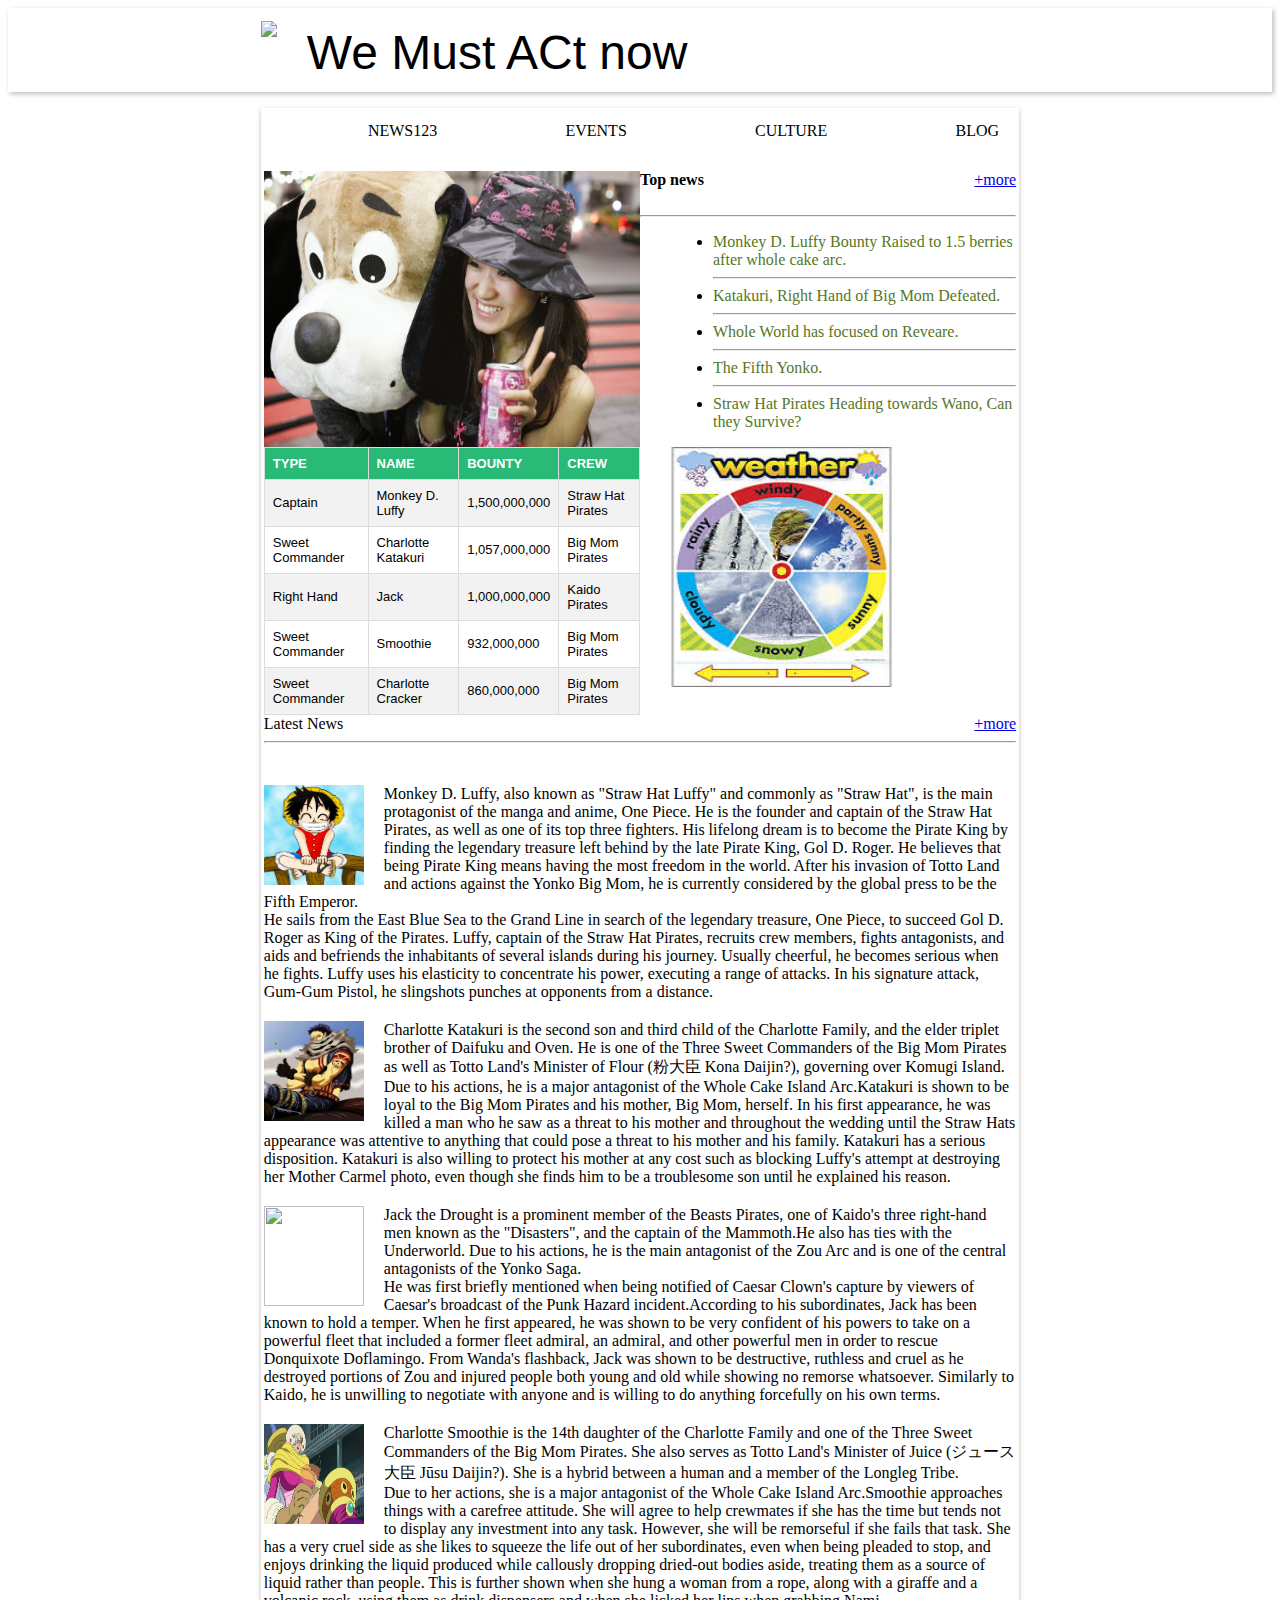
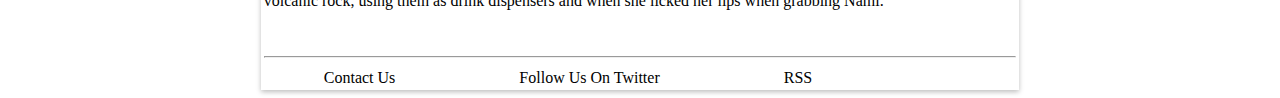
==== commit 8f35447b: "ss" ====
--- a/index.html
+++ b/index.html
@@ -40,7 +40,7 @@
 		<div class="half1">
 			<div class="row-first">
 				<div class="col-1">
-					<img id="yonko" src="dog.jpg" height="250px" width="100%">
+					<img class="yonko" src="images/dog.jpg">
 				</div>
 				<div class="col-2">
 					<h4 id="top">Top news</h4>
--- a/style.css
+++ b/style.css
@@ -1,9 +1,5 @@
 /* Header Part Design */
 
-.himg {
-  height="60px";
-  width="60px";
-}
 
 header {
   box-shadow: 2px 2px 5px 0px rgba(0, 0, 0, 0.26);
@@ -56,7 +52,8 @@
 }
 
 .yonko {
-  width: 100%;
+   width:100%;
+   height:100%;
 }
 
 .icon {
